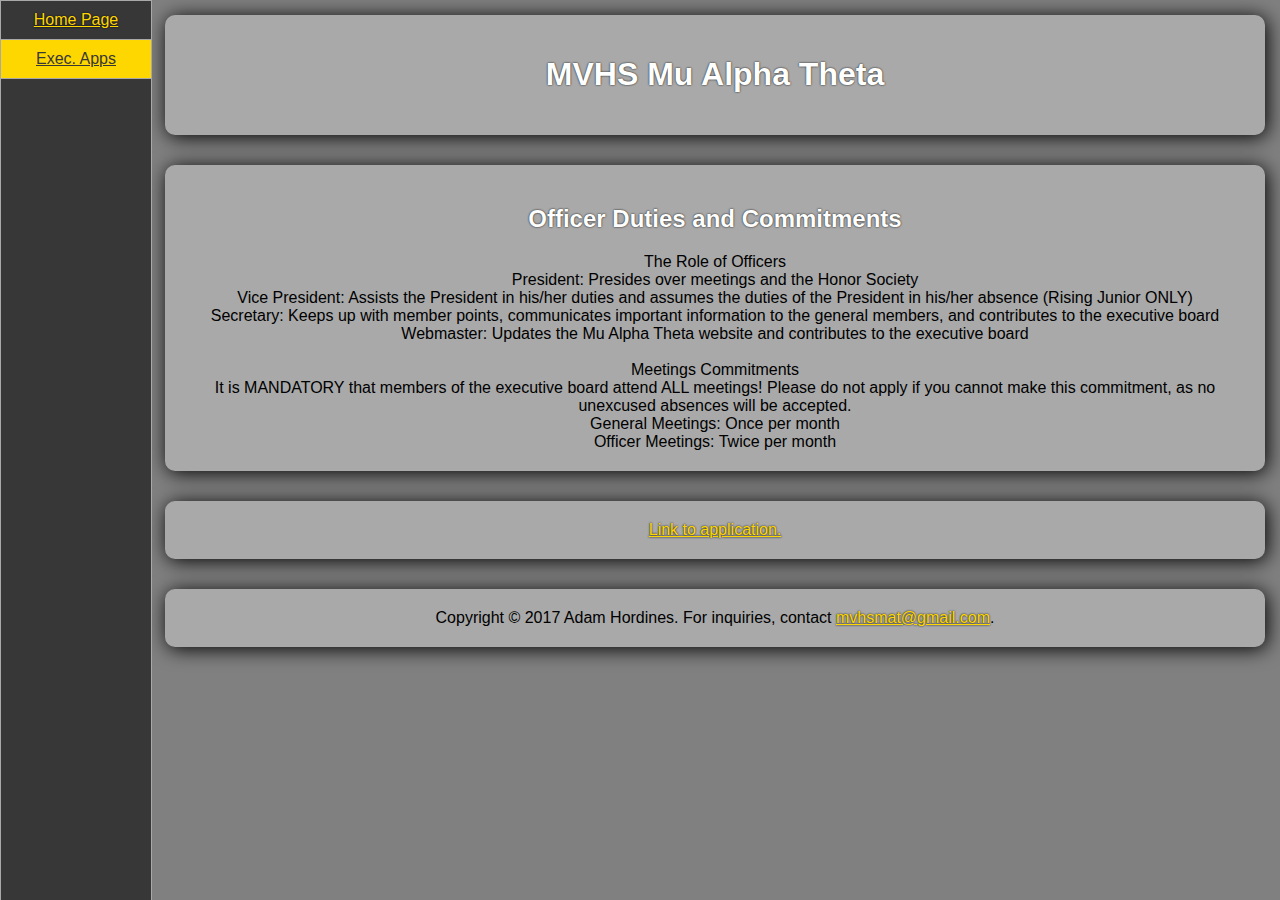
==== ExecApp/index.html @ 82bd145b "exec application, nav bar, and style change" ====
<!DOCTYPE html>
<html lang="en">

<head>
  <meta charset="UTF-8">
  <meta name="viewport" content="width=device-width, initial-scale=1.0">
  <script type="text/javascript" src="../index.js"></script>
  <link rel="stylesheet" type="text/css" href="../style.css">
</head>

<body>
  <ul class="nav">
    <li><a href="../">Home Page</a></li>
    <li class="current"><a href="../ExecApp">Exec. Apps</a></li>
  </ul>
  <div class="main">
    <header class="panel">
      <h1>MVHS Mu Alpha Theta</h1>
    </header>
    <section class="f1 col">
      <div class="f1 col panel">
        <h2>Officer Duties and Commitments</h2> The Role of Officers<br> President: Presides over meetings and the Honor Society<br> Vice President: Assists the President in his/her duties and assumes the duties of the President in his/her absence (Rising Junior ONLY)<br> Secretary: Keeps
        up with member points, communicates important information to the general members, and contributes to the executive board<br> Webmaster: Updates the Mu Alpha Theta website and contributes to the executive board<br>
        <br> Meetings Commitments<br> It is MANDATORY that members of the executive board attend ALL meetings! Please do not apply if you cannot make this commitment, as no unexcused absences will be accepted.<br> General Meetings: Once per month<br>        Officer Meetings: Twice per month<br>

      </div>

      <div class="f1 col panel">
        <a href="https://goo.gl/forms/qr9Dugu9UkB5hlS32">Link to application.</a>
      </div>
    </section>
    <footer class="panel">
      Copyright © 2017 Adam Hordines. For inquiries, contact <a href=mailto:mvhsmat@gmail.com>mvhsmat@gmail.com</a>.
    </footer>
  </div>
</body>
---- style.css ----
html {
  height: 100%;
}

body {
  background-color: Gray;
  font-family: sans-serif;
  margin: 0;
  text-align: center;
  min-height: 100%;
  display: flex;
  flex-direction: column;
  vertical-align: middle;
}

iframe {
  border: 3px solid Gray;
  overflow-x: hidden;
  overflow-y: auto;
}

img {
  border-radius: 10px;
}

section {
  display: flex;
  flex: 1;
  flex-wrap: wrap;
}

h1, h2, h3 {
  color: white;
  text-shadow: 0 0 2px black;
}

a {
  color: gold;
  text-shadow: 0 0 2px black;
}

.main {
  margin-left: 150px;
}

.panel {
  background: DarkGray;
  margin: 15px;
  padding: 20px;
  box-shadow: 2px 2px 20px black;
  border-radius: 10px;
  border-style: none;
}

.col {
  flex-direction: column;
}

.row, .col {
  display: flex;
  flex-wrap: wrap;
}

.f1 {
  flex: 1;
}

.panel div.f1 {
  margin: 5px;
}

.txt {
  margin: auto 0;
}

.nav {
  display: block;
  margin: 0 0 auto 0;
  width: 150px;
  height: 100%;
  position: fixed;
  list-style: none;
  padding: 0;
  background: rgb(55, 55, 55);
  border: 1px DarkGray solid;
}

.nav li a {
  display: block;
  padding: 10px;
  border-bottom: 1px DarkGray solid;
}

.nav li.current {
  background: gold;
}

.nav li.current a {
  color: rgb(55, 55, 55);
  text-shadow: none;
}

.nav li a:hover {
  background: lightgray;
  color: gold;
  text-shadow: 0 0 1px black;
}
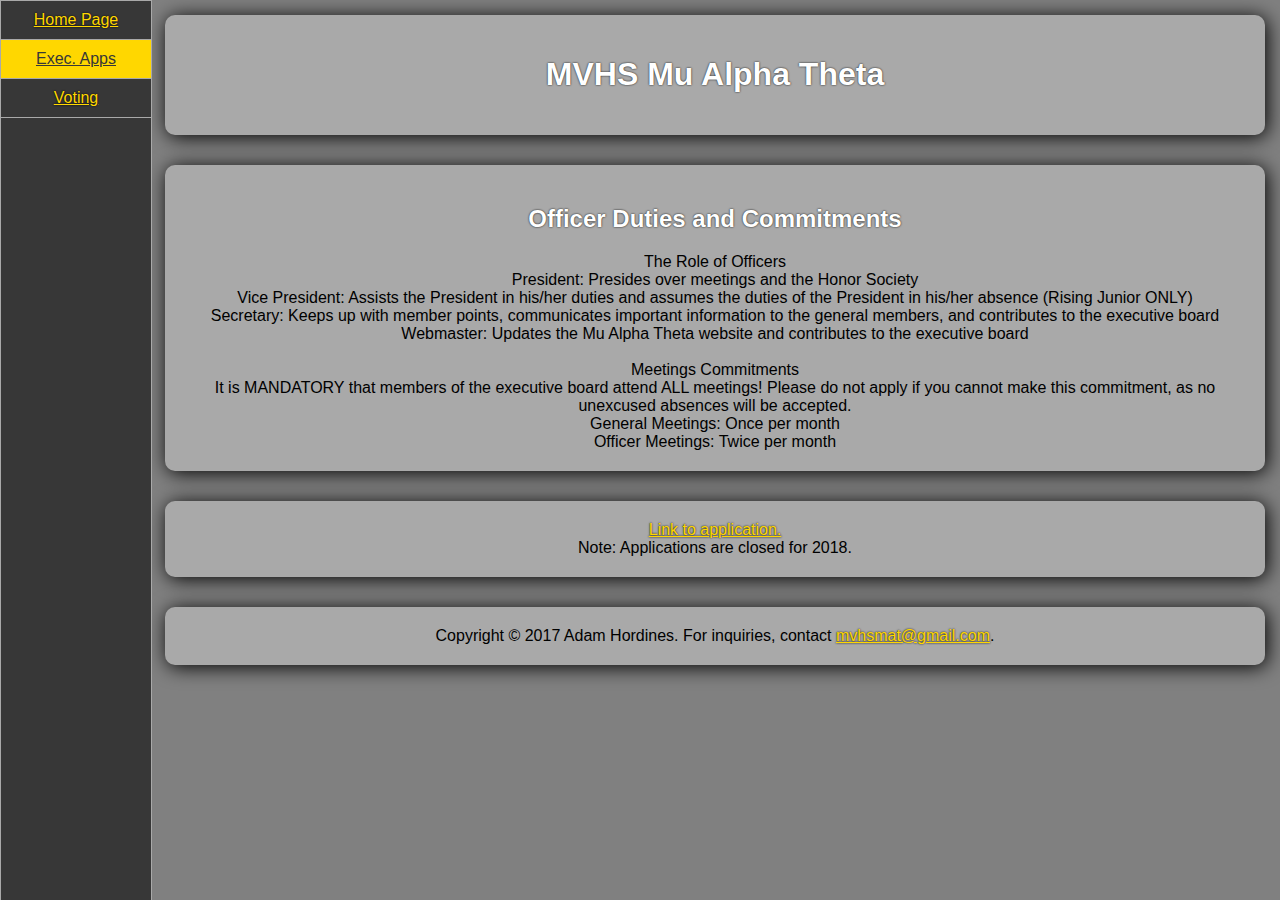
==== commit bf9da60c: "election" ====
--- a/ExecApp/index.html
+++ b/ExecApp/index.html
@@ -11,7 +11,8 @@
 <body>
   <ul class="nav">
     <li><a href="../">Home Page</a></li>
-    <li class="current"><a href="../ExecApp">Exec. Apps</a></li>
+    <li class="current"><a href="../ExecApp/">Exec. Apps</a></li>
+    <li><a href="../Voting/">Voting</a></li>
   </ul>
   <div class="main">
     <header class="panel">
@@ -26,7 +27,7 @@
       </div>
 
       <div class="f1 col panel">
-        <a href="https://goo.gl/forms/qr9Dugu9UkB5hlS32">Link to application.</a>
+        <a href="https://goo.gl/forms/qr9Dugu9UkB5hlS32">Link to application.</a> Note: Applications are closed for 2018.
       </div>
     </section>
     <footer class="panel">
--- a/style.css
+++ b/style.css
@@ -15,12 +15,16 @@
 
 iframe {
   border: 3px solid Gray;
+  max-width: 100%;
+  height: auto;
   overflow-x: hidden;
   overflow-y: auto;
 }
 
 img {
   border-radius: 10px;
+  max-width: 100%;
+  height: auto;
 }
 
 section {
@@ -32,6 +36,10 @@
 h1, h2, h3 {
   color: white;
   text-shadow: 0 0 2px black;
+}
+
+p {
+  text-align: left;
 }
 
 a {
